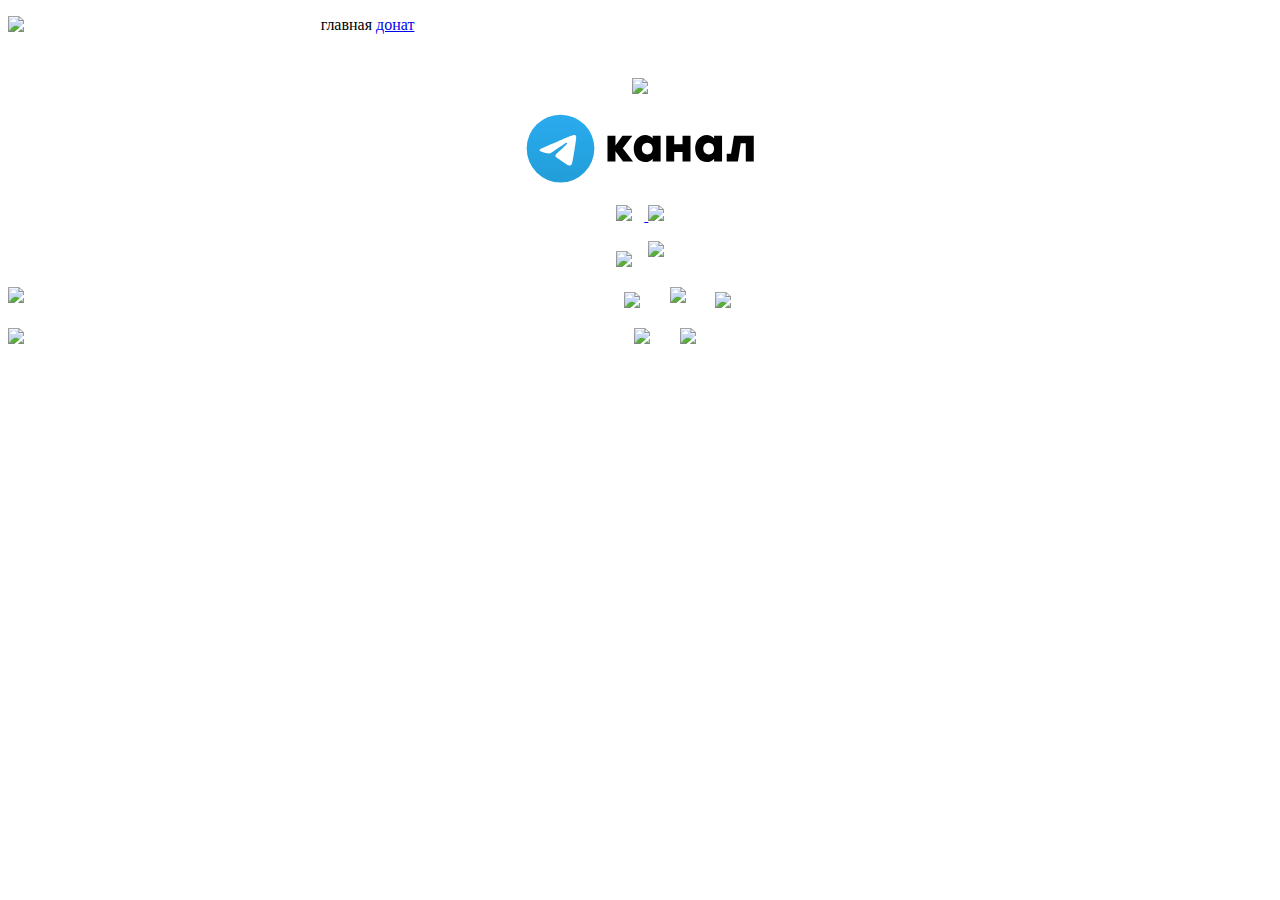
==== index.html @ 661426fb "tg channel addition" ====
<!DOCTYPE HTML>
<html>
 <head>
  <meta charset="utf-8">
  <title>hsdchannel</title>
 <link rel="stylesheet" type="text/css" href="style.css">
 <link rel="icon" type="image/png" sizes="32x32" href="favicon/favicon-32x32.png">
 <link rel="icon" type="image/png" sizes="16x16" href="favicon/favicon-16x16.png">
 <link rel="icon" type="image/vnd.microsoft.icon" href="favicon/favicon.ico">
 <script src="script.js"></script>
 </head>
 <body>
<p><img src="logo.svg" width="300" align="left" style="margin-right: 1%"> <div id="menu">главная <a href="donate.html" id="menu">донат</a></div></p>
<p style="margin-top: 44px" />
 <center>
<p>
<a href="https://www.youtube.com/@HSDChannel"><img src="icons/yt.svg" width="230"></a>
<p>
<a href="https://hsdchannel.t.me"><img src="icons/tg_channel.svg" width="230"></a>
<p>
<a href="https://vk.com/hsdvk"><img src="icons/VK.svg" width="73" style="margin-right: 1%">
<a href="https://openvk.su/hsd"><img src="icons/openvk.svg" width="73"></a>
</p>
<p>
<a href="https://hsdtg.t.me"><img src="icons/tg.svg" width="73" style="margin-right: 1%"></a>
<a onclick="discord();"><img src="icons/discord.svg" width="73" style="vertical-align: 10px; cursor: pointer"></a>
</p>
  <div id="okno">
  <img align="left" src="icons/Fedi.svg" width="50" style="margin-right: 2%;">
<a href="https://c.im/@hsd"><img src="icons/masto.svg" width="45" style="margin-right: 2%;"></a>
<a href="https://quietplace.xyz/@hsd"><img src="icons/mk.svg" width="120" style="vertical-align: 5px; margin-right: 2%;"></a>
<a href="https://pixelfed.social/HSD"><img src="icons/pixelfed.svg" width="45"></a>
  </div>
  <p></p>
  <div id="okno_git">
  <img align="left" src="icons/git.svg" width="50">
<a href="https://codeberg.org/HSD"><img src="icons/codeberg.svg" width="45" style="margin-right: 2%;"></a>
<a href="https://github.com/HSDChannel"><img src="icons/github.svg" width="45"></a>
  </div>
</center>
 </body>
</html>
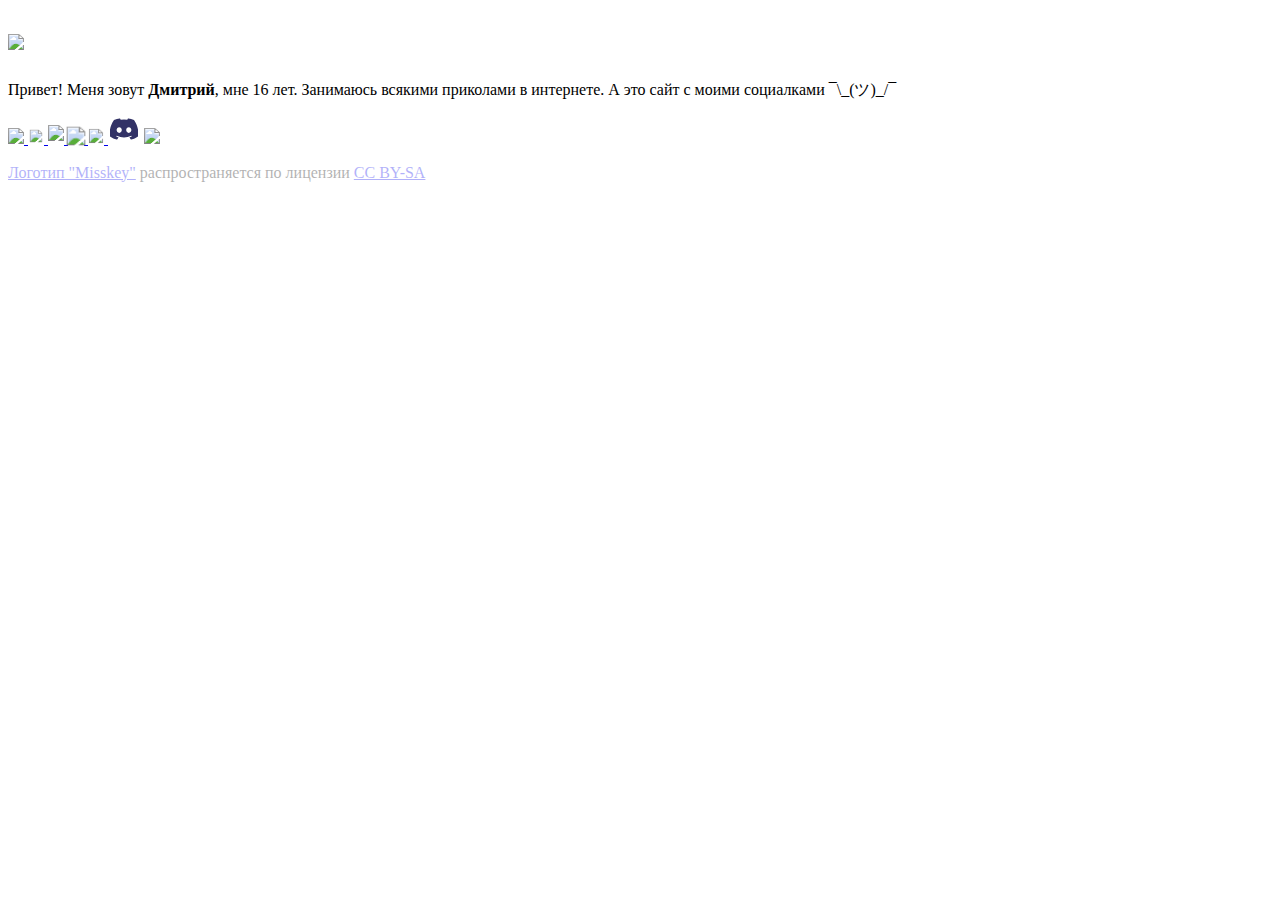
==== commit 9c1eab54: "add discord" ====
--- a/index.html
+++ b/index.html
@@ -1,42 +1,45 @@
-<!DOCTYPE HTML>
+<!DOCTYPE html>
 <html>
- <head>
-  <meta charset="utf-8">
-  <title>hsdchannel</title>
- <link rel="stylesheet" type="text/css" href="style.css">
+<head>
+    <meta charset='utf-8'>
+    <meta http-equiv='X-UA-Compatible' content='IE=edge'>
+    <title>hsd channel</title>
+    <meta name='viewport' content='width=device-width, initial-scale=1'>
+    <link rel='stylesheet' type='text/css' media='screen' href='main.css'>
  <link rel="icon" type="image/png" sizes="32x32" href="favicon/favicon-32x32.png">
  <link rel="icon" type="image/png" sizes="16x16" href="favicon/favicon-16x16.png">
  <link rel="icon" type="image/vnd.microsoft.icon" href="favicon/favicon.ico">
- <script src="script.js"></script>
- </head>
- <body>
-<p><img src="logo.svg" width="300" align="left" style="margin-right: 1%"> <div id="menu">главная <a href="donate.html" id="menu">донат</a></div></p>
-<p style="margin-top: 44px" />
- <center>
-<p>
-<a href="https://www.youtube.com/@HSDChannel"><img src="icons/yt.svg" width="230"></a>
-<p>
-<a href="https://hsdchannel.t.me"><img src="icons/tg_channel.svg" width="230"></a>
-<p>
-<a href="https://vk.com/hsdvk"><img src="icons/VK.svg" width="73" style="margin-right: 1%">
-<a href="https://openvk.su/hsd"><img src="icons/openvk.svg" width="73"></a>
-</p>
-<p>
-<a href="https://hsdtg.t.me"><img src="icons/tg.svg" width="73" style="margin-right: 1%"></a>
-<a onclick="discord();"><img src="icons/discord.svg" width="73" style="vertical-align: 10px; cursor: pointer"></a>
-</p>
-  <div id="okno">
-  <img align="left" src="icons/Fedi.svg" width="50" style="margin-right: 2%;">
-<a href="https://c.im/@hsd"><img src="icons/masto.svg" width="45" style="margin-right: 2%;"></a>
-<a href="https://quietplace.xyz/@hsd"><img src="icons/mk.svg" width="120" style="vertical-align: 5px; margin-right: 2%;"></a>
-<a href="https://pixelfed.social/HSD"><img src="icons/pixelfed.svg" width="45"></a>
-  </div>
-  <p></p>
-  <div id="okno_git">
-  <img align="left" src="icons/git.svg" width="50">
-<a href="https://codeberg.org/HSD"><img src="icons/codeberg.svg" width="45" style="margin-right: 2%;"></a>
-<a href="https://github.com/HSDChannel"><img src="icons/github.svg" width="45"></a>
-  </div>
-</center>
- </body>
+</head>
+<body class="dark">
+    <div class="absolute-center">
+        <div class="content">
+            <h1><img src="icons/logo.svg" width="250"></h1>
+<p>Привет! Меня зовут <b>Дмитрий</b>, мне 16 лет. Занимаюсь всякими приколами в интернете. А это сайт с моими социалками ¯\_(ツ)_/¯</p>
+            <socials>
+                <a class="dark" href="https://www.youtube.com/@HSDChannel">
+                    <img src="icons/youtube.svg" width="32">
+                </a>
+                <a class="dark" href="https://t.me/hsdtg">
+                    <img src="icons/telegram.svg" width="32" style="scale: 80%;">
+                </a>
+                <a class="dark" href="https://t.me/hsd_channel">
+                    <img src="icons/telegram_ch.svg" width="94.3" style="vertical-align: 2.5px;">
+                </a>
+                <a class="dark" href="https://ovk.to/hsd">
+                    <img src="icons/openvk.svg" width="32" style="scale: 120%;">
+                </a>
+                <a class="dark" href="https://quietplace.xyz/@hsd">
+                    <img src="icons/misskey.svg" width="32" style="scale: 90%;">
+                </a>
+                <a class="dark" onclick="alert('Мой Дискорд: hsdch');">
+                    <img src="icons/discord.svg" width="32" style="scale: 90%; vertical-align: 2.5px;">
+                </a>
+                <a class="dark" href="https://github.com/HSDChannel">
+                    <img src="icons/github.svg" width="32">
+                </a>
+            </socials>
+			<p style="opacity: 0.3;"><a href= "https://misskey-hub.net/en/brand-assets/">Логотип "Misskey"</a> распространяется по лицензии <a href= "https://creativecommons.org/licenses/by-sa/4.0/">CC BY-SA</a></p>
+        </div>
+    </div>
+</body>
 </html>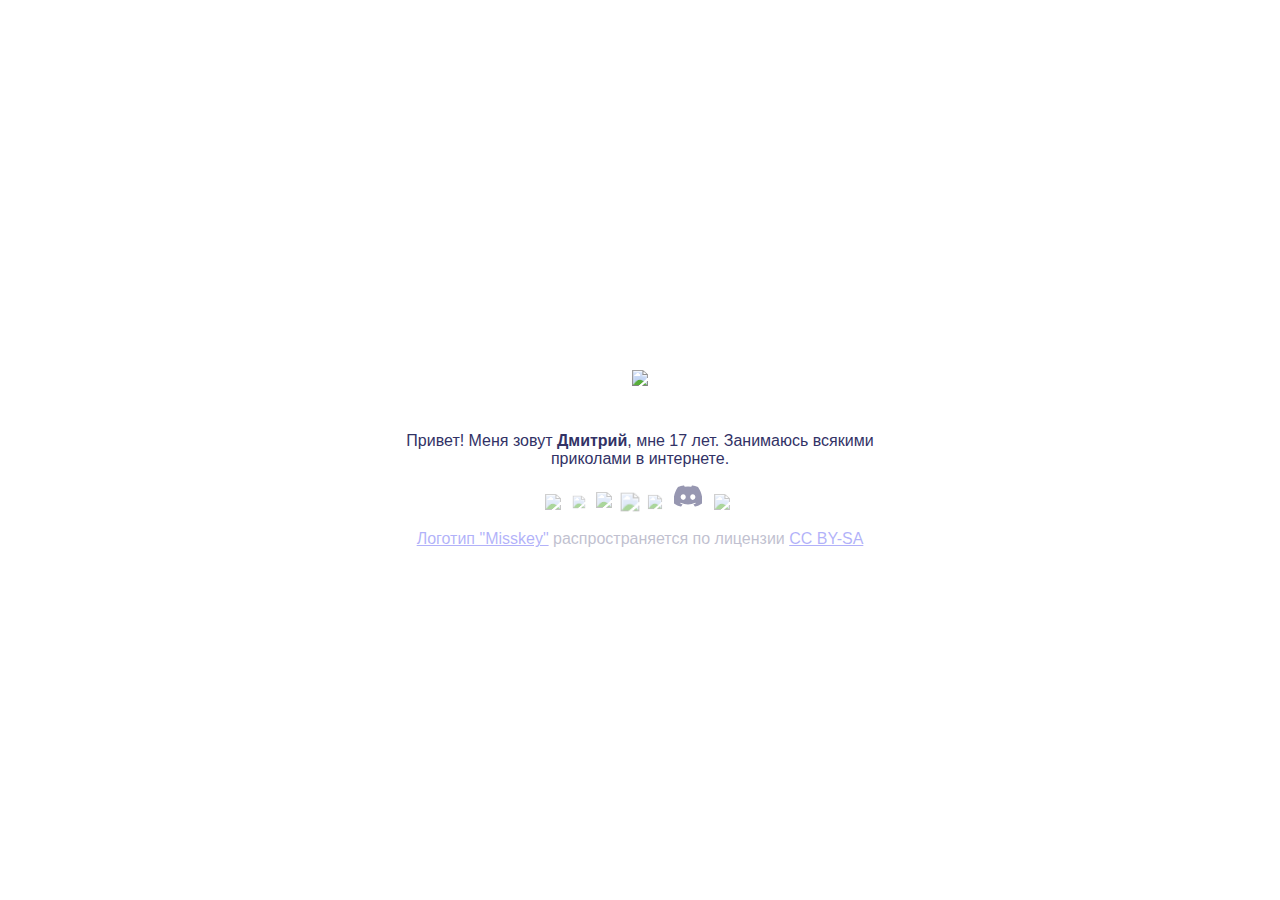
==== commit dda2ab3b: "remove class" ====
--- a/index.html
+++ b/index.html
@@ -10,36 +10,36 @@
  <link rel="icon" type="image/png" sizes="16x16" href="favicon/favicon-16x16.png">
  <link rel="icon" type="image/vnd.microsoft.icon" href="favicon/favicon.ico">
 </head>
-<body class="dark">
+<body  >
     <div class="absolute-center">
         <div class="content">
             <h1><img src="icons/logo.svg" width="250"></h1>
-<p>Привет! Меня зовут <b>Дмитрий</b>, мне 16 лет. Занимаюсь всякими приколами в интернете. А это сайт с моими социалками ¯\_(ツ)_/¯</p>
+<p style="color: #323266">Привет! Меня зовут <b>Дмитрий</b>, мне 17 лет. Занимаюсь всякими приколами в интернете.</p>
             <socials>
-                <a class="dark" href="https://www.youtube.com/@HSDChannel">
+                <a href="https://www.youtube.com/@HSDChannel">
                     <img src="icons/youtube.svg" width="32">
                 </a>
-                <a class="dark" href="https://t.me/hsdtg">
+                <a href="https://t.me/hsdtg">
                     <img src="icons/telegram.svg" width="32" style="scale: 80%;">
                 </a>
-                <a class="dark" href="https://t.me/hsd_channel">
+                <a href="https://t.me/hsd_channel">
                     <img src="icons/telegram_ch.svg" width="94.3" style="vertical-align: 2.5px;">
                 </a>
-                <a class="dark" href="https://ovk.to/hsd">
+                <a href="https://ovk.to/hsd">
                     <img src="icons/openvk.svg" width="32" style="scale: 120%;">
                 </a>
-                <a class="dark" href="https://quietplace.xyz/@hsd">
+                <a href="https://quietplace.xyz/@hsd">
                     <img src="icons/misskey.svg" width="32" style="scale: 90%;">
                 </a>
-                <a class="dark" onclick="alert('Мой Дискорд: hsdch');">
+                <a onclick="alert('Мой Дискорд: hsdch');">
                     <img src="icons/discord.svg" width="32" style="scale: 90%; vertical-align: 2.5px;">
                 </a>
-                <a class="dark" href="https://github.com/HSDChannel">
+                <a href="https://github.com/HSDChannel">
                     <img src="icons/github.svg" width="32">
                 </a>
             </socials>
-			<p style="opacity: 0.3;"><a href= "https://misskey-hub.net/en/brand-assets/">Логотип "Misskey"</a> распространяется по лицензии <a href= "https://creativecommons.org/licenses/by-sa/4.0/">CC BY-SA</a></p>
+			<p style="opacity: 0.3; color: #323266"><a href= "https://misskey-hub.net/en/brand-assets/">Логотип "Misskey"</a> распространяется по лицензии <a href= "https://creativecommons.org/licenses/by-sa/4.0/">CC BY-SA</a></p>
         </div>
     </div>
 </body>
-</html>+</html>
--- a/main.css
+++ b/main.css
@@ -0,0 +1,38 @@
+:root {
+    font-family: Inter, sans-serif;
+    src: url('../fonts/Inter-Regular.woff2') format('WOFF');
+    font-feature-settings: 'liga' 1, 'calt' 1; /* fix for Chrome */
+}
+
+body {
+    margin: 0;
+}
+
+.absolute-center {
+    display: flex;
+    flex-direction: column;
+    justify-content: center;
+    height: 100vh;
+}
+
+.content {
+    display: flex;
+    flex-flow: column;
+    justify-content: space-around;
+    max-width: 500px;
+    margin: auto;
+    text-align: center;
+    padding: 10px;
+}
+
+socials a {
+    text-decoration: none;
+    padding-right: 5px;
+    opacity: 0.5;
+    transition: 0.3s;
+    cursor: pointer;
+}
+
+socials a:hover {
+    opacity: 1;
+}
